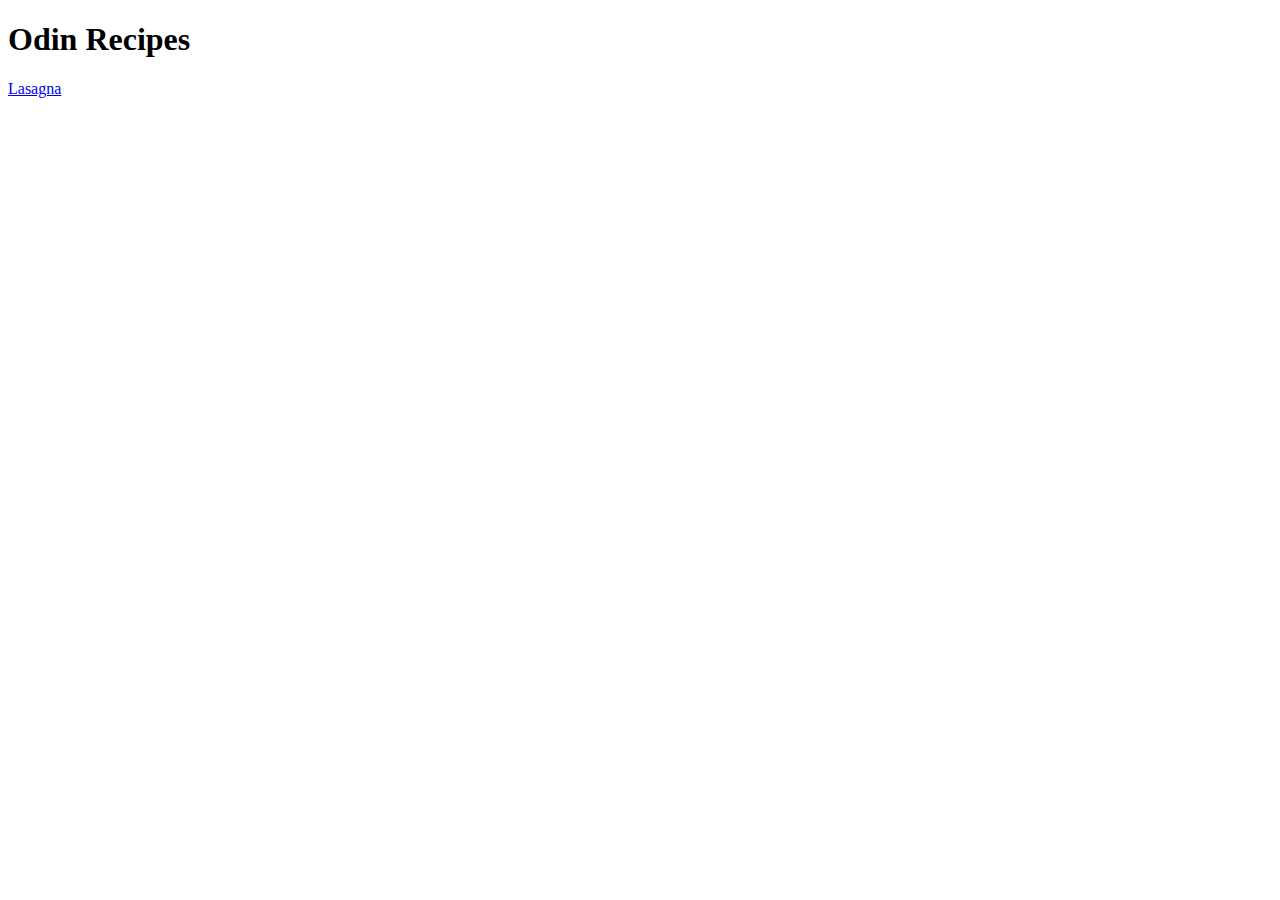
==== index.html @ 69e48c4f "Created basic directories and created firt recipe." ====
<!DOCTYPE html>
<html lang="en">
<head>
    <meta charset="UTF-8">
    <meta name="viewport" content="width=device-width, initial-scale=1.0">
    <title>Odin Recipes</title>
</head>
<body>
    <h1>Odin Recipes</h1>
    <a href="recipes/lasagna.html">Lasagna</a>
</body>
</html>
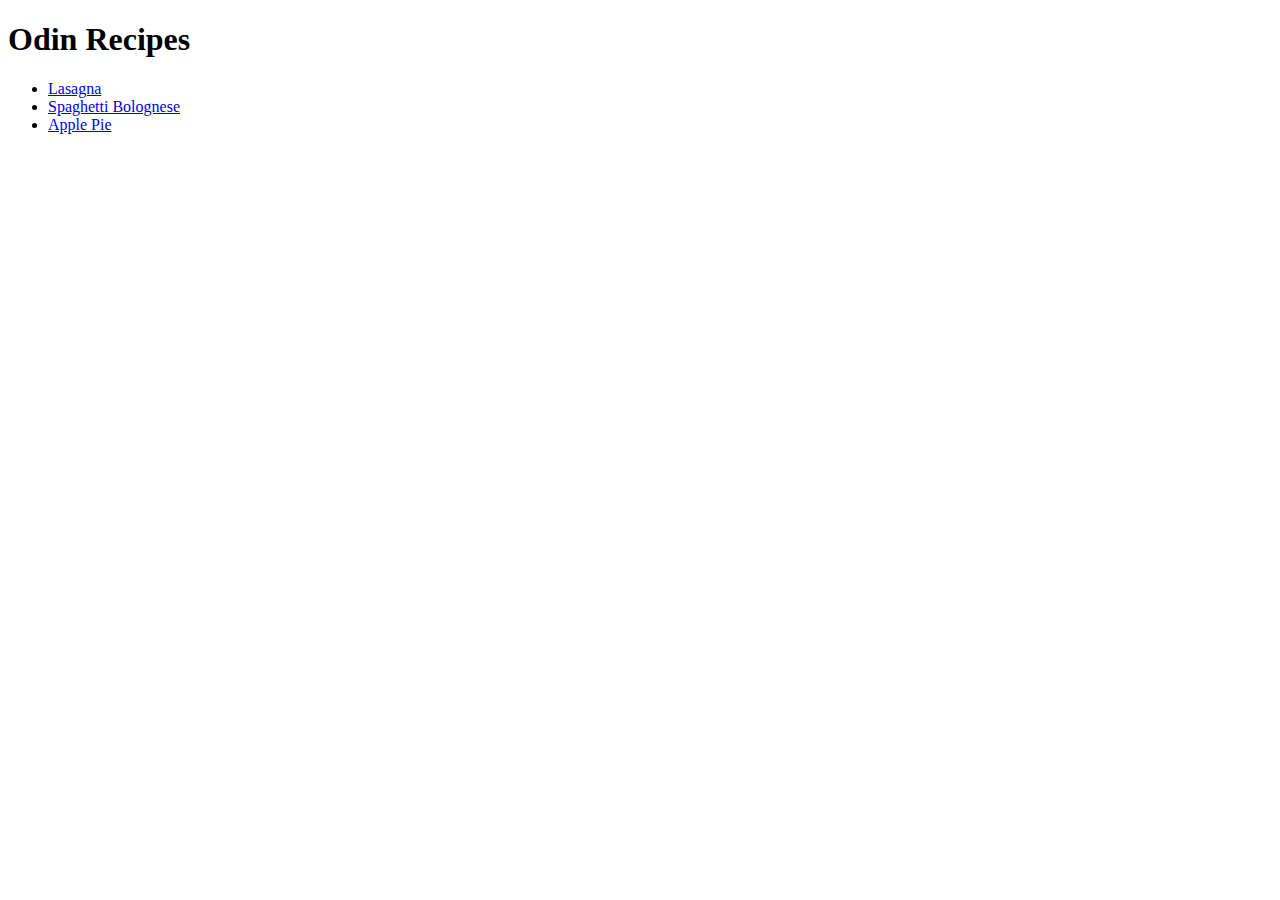
==== commit 34a5d99f: "Added the links to the index page." ====
--- a/index.html
+++ b/index.html
@@ -7,6 +7,11 @@
 </head>
 <body>
     <h1>Odin Recipes</h1>
-    <a href="recipes/lasagna.html">Lasagna</a>
+
+    <ul>
+        <li><a href="recipes/lasagna.html">Lasagna</a></li>
+        <li><a href="recipes/spaghetti_bolognese.html">Spaghetti Bolognese</a></li>
+        <li><a href="recipes/apple_pie.html">Apple Pie</a></li>
+    </ul>
 </body>
 </html>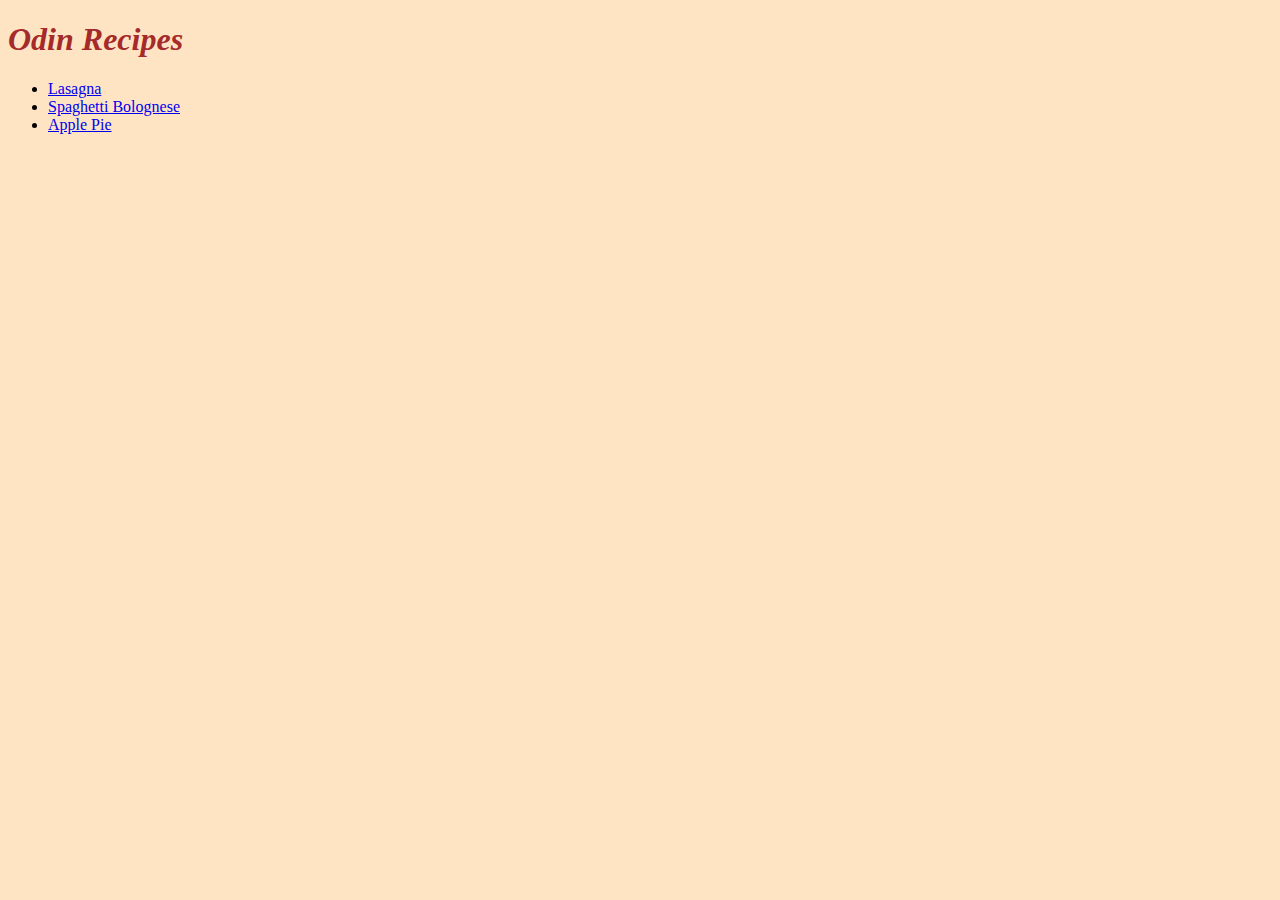
==== commit 358c5053: "Added CSS file." ====
--- a/index.html
+++ b/index.html
@@ -1,6 +1,7 @@
 <!DOCTYPE html>
 <html lang="en">
 <head>
+    <link rel="stylesheet" href="style.css" />
     <meta charset="UTF-8">
     <meta name="viewport" content="width=device-width, initial-scale=1.0">
     <title>Odin Recipes</title>
--- a/style.css
+++ b/style.css
@@ -0,0 +1,14 @@
+body {
+    background-color: bisque;
+    font-family: Verdana, "Times New Roman", sans-serif;
+}
+
+img {
+    width: 400px;
+    height: auto;
+}
+
+h1 {
+    font-style: italic;
+    color: brown;
+}